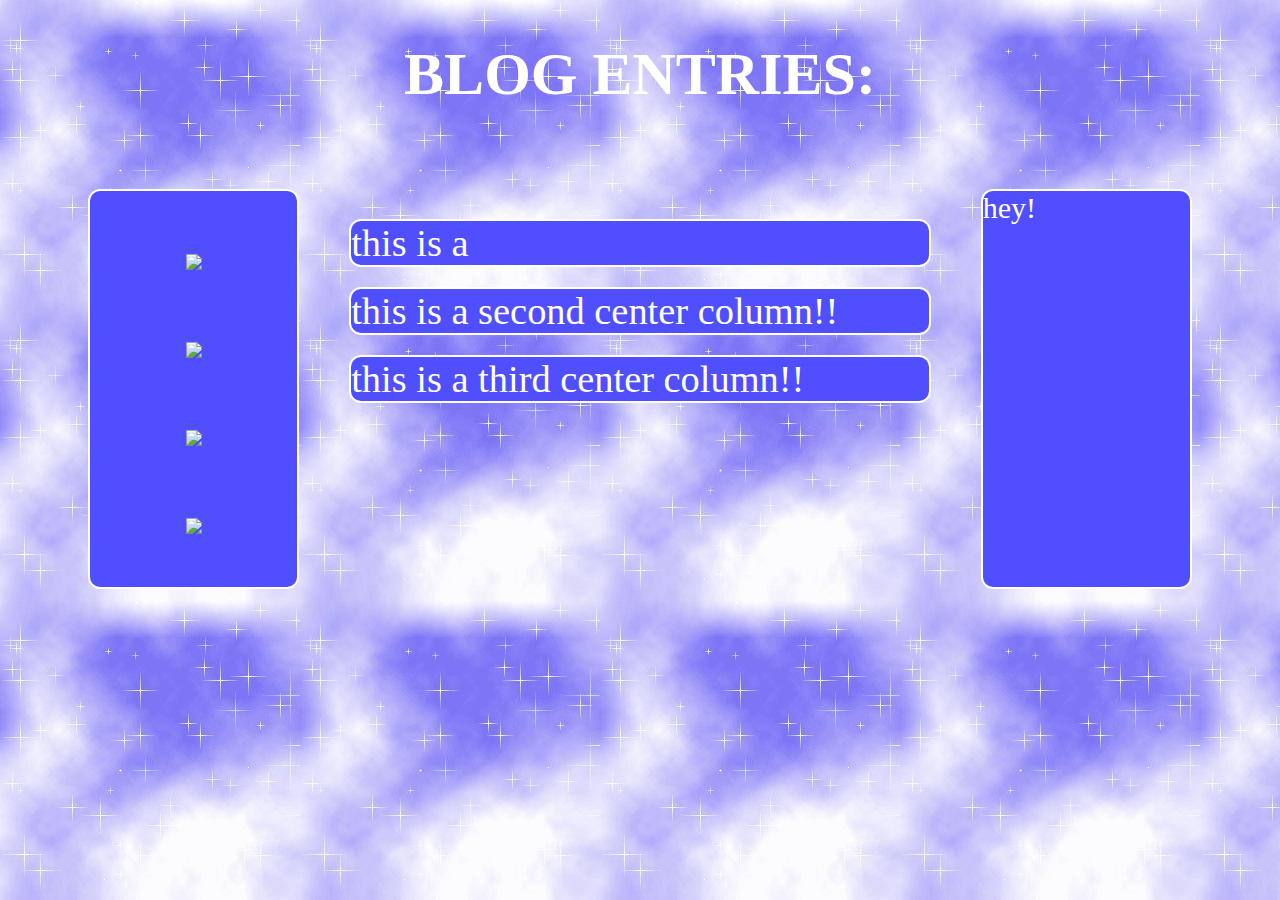
==== blog.html @ 5536f4b5 "start of media queries" ====
<!DOCTYPE html>
<html lang="en">
<head>
    <meta charset="UTF-8">
    <meta http-equiv="X-UA-Compatible" content="IE=edge">
    <meta name="viewport" content="width=device-width, initial-scale=1.0">
    <title>Document</title>
    <link rel="stylesheet" href="style.css">
    <link rel="preconnect" href="https://fonts.googleapis.com">
<link rel="preconnect" href="https://fonts.gstatic.com" crossorigin>
<link href="https://fonts.googleapis.com/css2?family=Nabla&display=swap" rel="stylesheet">
<link rel="preconnect" href="https://fonts.googleapis.com">
<link rel="preconnect" href="https://fonts.gstatic.com" crossorigin>
<link href="https://fonts.googleapis.com/css2?family=Paytone+One&display=swap" rel="stylesheet">
</head>
<body>
    <center><h1>BLOG ENTRIES:</h1></center>
        <div class="webcolumns">
            <div class="lsidebar">
                <br>
                <center><a href="index.html"><img src="home.png" width="90%"></a></center><br>
                <center><a href="blog.html"><img src="blog.png" width="90%"></a></center><br>
                <center><a href="links.html"><img src="links.png" width="90%"></a></center><br>
                <center><a href="https://kennoncummings.cargo.site/"><img src="port.png" width="90%"></a></center>
                <br>
            </div>
                <div class="center">
                    <div class="centercol">
                        this is a 
                    </div>
                     <div class="centercol">
                             this is a second center column!!
                     </div>
                     <div class="centercol">
                        this is a third center column!!
                </div>
                </div>
            <div class="rsidebar">
                hey!
            </div>
        </div>
</body>
</html>
---- style.css ----
/*LINK STUFF*/
a{

}

a:link{
    color:coral;
    text-decoration: none;
}
a:visited{
    color:lightskyblue;
}
a:hover{
    color:rgb(244, 192, 35);
    text-decoration: underline;
}

/*BG*/
body{
    background-image: url('skystarlight.gif');
    font-size: 30px;
    color: white;
}

/*COLUMNS*/
.center{
    display:inline-block;
    width:60%;
    padding:10px;
    flex-grow:3;
}

.centercol{
   display: block;
    background-color:#4f4fff;
    border-radius: 12px;
    flex-grow: 3;
    font-size: 3vw;
    border: 2px solid white;
    margin: 20px;
    font-family:Cambria, Cochin, Georgia, Times, 'Times New Roman', serif;
    flex-wrap: wrap;
    float:center;
    align-self: auto;
}

.lsidebar{
    width:20%;
    float:left;
    border: 2px solid white;
    font-size:3vw;
    background-color:#4f4fff;
    border-radius: 12px;
    flex-grow:1;
}
.rsidebar{
    width:20%;
    float:right;
    border: 2px solid white;
    background-color:#4f4fff;
    border-radius: 12px;
    flex-grow: 1;
}
.webcolumns{
    display: flex;
    align-content: space-between;
    gap:20px;
    margin:80px;
    cursor: url(mouse.png), auto;
}


/* MEDIA QUERIES */
@media(min-width: 0px) and (max-width: 650px) {

    .lsidebar{
        width:10%
    }

    .rsidebar{
        width:10%
    }
    
}
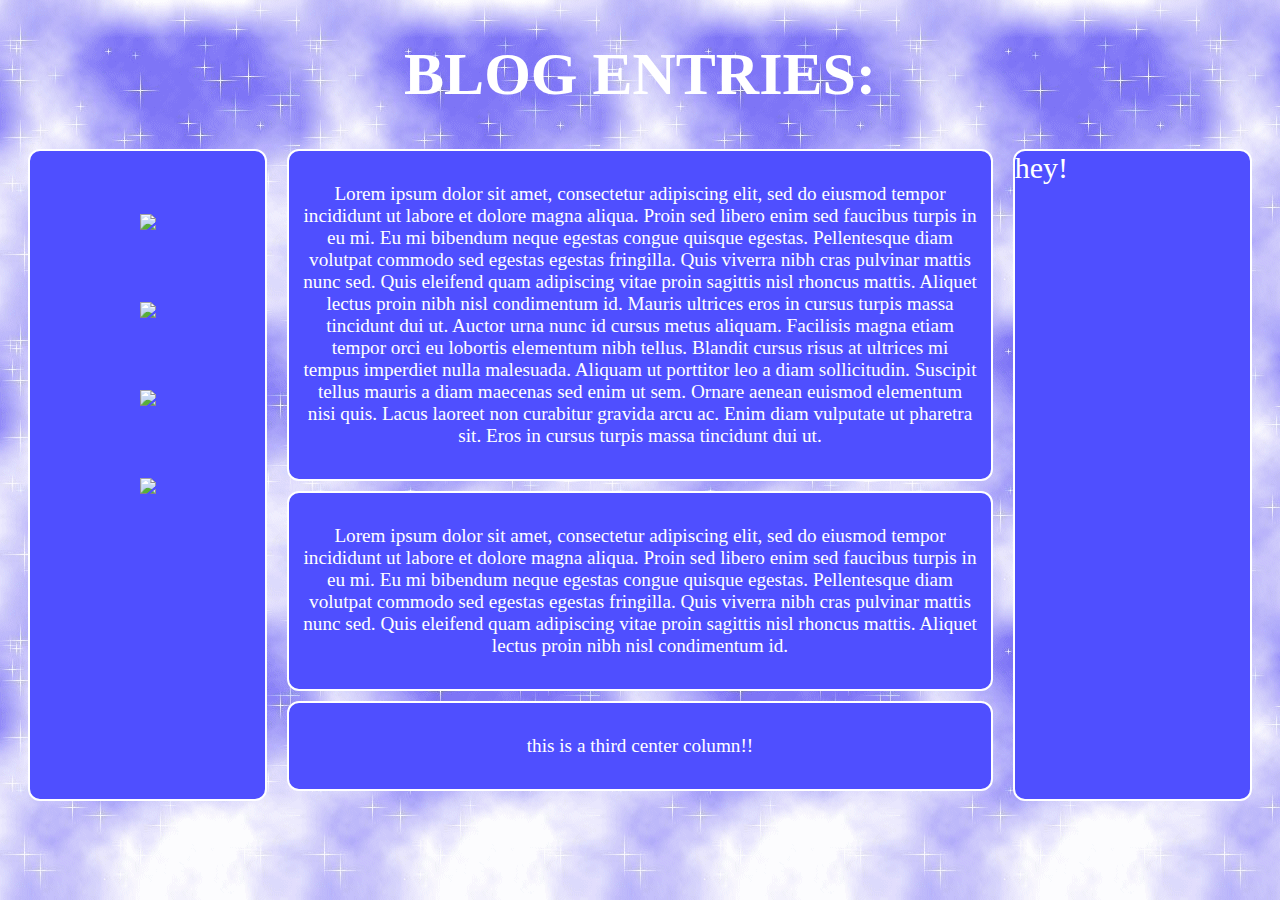
==== commit f96c25f8: "fixing media queries + new images" ====
--- a/blog.html
+++ b/blog.html
@@ -4,7 +4,8 @@
     <meta charset="UTF-8">
     <meta http-equiv="X-UA-Compatible" content="IE=edge">
     <meta name="viewport" content="width=device-width, initial-scale=1.0">
-    <title>Document</title>
+    <title>BLOG</title>
+    <link rel="icon" type="image/x-icon" href="mouse.png">
     <link rel="stylesheet" href="style.css">
     <link rel="preconnect" href="https://fonts.googleapis.com">
 <link rel="preconnect" href="https://fonts.gstatic.com" crossorigin>
@@ -18,21 +19,21 @@
         <div class="webcolumns">
             <div class="lsidebar">
                 <br>
-                <center><a href="index.html"><img src="home.png" width="90%"></a></center><br>
-                <center><a href="blog.html"><img src="blog.png" width="90%"></a></center><br>
-                <center><a href="links.html"><img src="links.png" width="90%"></a></center><br>
-                <center><a href="https://kennoncummings.cargo.site/"><img src="port.png" width="90%"></a></center>
+                <center><a href="index.html"><img src="home.png" class="sidebutton" width="90%"></a></center><br>
+                <center><a  href="blog.html"><img src="blog.png"  class="sidebutton" width="90%"></a></center><br>
+                <center><a  href="links.html"><img src="links.png"  class="sidebutton" width="90%"></a></center><br>
+                <center><a  href="https://kennoncummings.cargo.site/"><img src="port.png" class="sidebutton" width="90%"></a></center>
                 <br>
             </div>
                 <div class="center">
                     <div class="centercol">
-                        this is a 
+                       <p>Lorem ipsum dolor sit amet, consectetur adipiscing elit, sed do eiusmod tempor incididunt ut labore et dolore magna aliqua. Proin sed libero enim sed faucibus turpis in eu mi. Eu mi bibendum neque egestas congue quisque egestas. Pellentesque diam volutpat commodo sed egestas egestas fringilla. Quis viverra nibh cras pulvinar mattis nunc sed. Quis eleifend quam adipiscing vitae proin sagittis nisl rhoncus mattis. Aliquet lectus proin nibh nisl condimentum id. Mauris ultrices eros in cursus turpis massa tincidunt dui ut. Auctor urna nunc id cursus metus aliquam. Facilisis magna etiam tempor orci eu lobortis elementum nibh tellus. Blandit cursus risus at ultrices mi tempus imperdiet nulla malesuada. Aliquam ut porttitor leo a diam sollicitudin. Suscipit tellus mauris a diam maecenas sed enim ut sem. Ornare aenean euismod elementum nisi quis. Lacus laoreet non curabitur gravida arcu ac. Enim diam vulputate ut pharetra sit. Eros in cursus turpis massa tincidunt dui ut.</p>
                     </div>
                      <div class="centercol">
-                             this is a second center column!!
+                       <p>Lorem ipsum dolor sit amet, consectetur adipiscing elit, sed do eiusmod tempor incididunt ut labore et dolore magna aliqua. Proin sed libero enim sed faucibus turpis in eu mi. Eu mi bibendum neque egestas congue quisque egestas. Pellentesque diam volutpat commodo sed egestas egestas fringilla. Quis viverra nibh cras pulvinar mattis nunc sed. Quis eleifend quam adipiscing vitae proin sagittis nisl rhoncus mattis. Aliquet lectus proin nibh nisl condimentum id. </p>
                      </div>
                      <div class="centercol">
-                        this is a third center column!!
+                       <p>this is a third center column!!</p>
                 </div>
                 </div>
             <div class="rsidebar">
--- a/style.css
+++ b/style.css
@@ -22,11 +22,16 @@
     color: white;
 }
 
+p{
+    font-size:1.5vw;
+    text-align: center;
+    padding:1vw;
+}
+
 /*COLUMNS*/
 .center{
     display:inline-block;
     width:60%;
-    padding:10px;
     flex-grow:3;
 }
 
@@ -37,11 +42,11 @@
     flex-grow: 3;
     font-size: 3vw;
     border: 2px solid white;
-    margin: 20px;
     font-family:Cambria, Cochin, Georgia, Times, 'Times New Roman', serif;
     flex-wrap: wrap;
     float:center;
     align-self: auto;
+    margin-bottom: 10px;
 }
 
 .lsidebar{
@@ -65,20 +70,100 @@
     display: flex;
     align-content: space-between;
     gap:20px;
-    margin:80px;
+    margin:20px;
     cursor: url(mouse.png), auto;
 }
+
+.sidebutton{
+    transition: transform .2s;
+}
+
+.sidebutton:hover{
+    transform: scale(1.1);
+}
+
+.mobilenav{
+    display:none;
+}
+
+.wrapper {
+    max-width: 100%;
+    overflow: hidden;
+    color:blue;
+  }
+  
+  .marquee {
+    white-space: nowrap;
+    background-color: skyblue;
+    overflow: hidden;
+    display:inline-block;
+    animation: marquee 20s linear infinite;
+  }
+  
+  .marquee p {
+    display: inline-block;
+  }
+
+  .marquee2 {
+    white-space: nowrap;
+    background-color: skyblue;
+    overflow: hidden;
+    display:inline-block;
+    animation: marquee 20s linear infinite;
+  }
+  
+  .marquee2 p {
+    display: inline-block;
+  }
+  
+  @keyframes marquee {
+    0% {
+      transform: translate3d(0, 0, 0);
+    }
+    100% {
+      transform: translate3d(-50%, 0, 0);
+    }
+  }
+
+  @keyframes marquee2 {
+    0% {
+      transform: translate3d(0, 0, 0);
+    }
+    100% {
+      transform: translate3d(50%, 0, 0);
+    }
+  }
 
 
 /* MEDIA QUERIES */
 @media(min-width: 0px) and (max-width: 650px) {
 
     .lsidebar{
-        width:10%
+        display:none;
     }
 
     .rsidebar{
-        width:10%
+        display:none;
+    }
+
+    .center{
+        width:100%
+    }
+
+    .marquee{
+        display:none
+    }
+
+    .marquee2{
+        display:none;
+    }
+
+    .mobilenav{
+        background-color: #4f4fff;
+        display:flex;
+        border: 2px solid white;
+        border-radius: 12px;
+        margin: 1vw;
     }
     
 }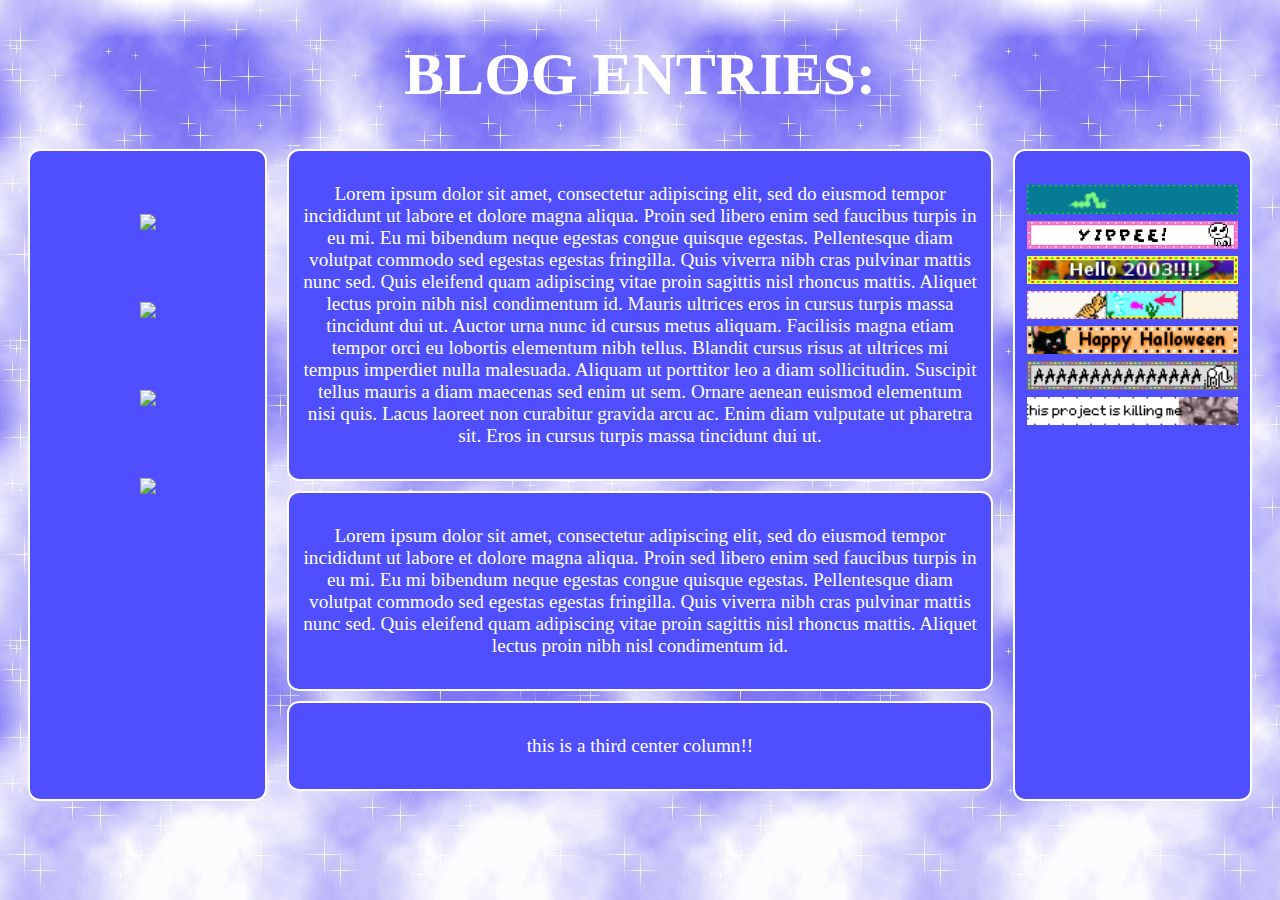
==== commit 39e277d1: "more gifs" ====
--- a/blog.html
+++ b/blog.html
@@ -37,7 +37,16 @@
                 </div>
                 </div>
             <div class="rsidebar">
-                hey!
+                <center>
+                    <br>
+                    <img src="worm.gif" width="90%">
+                    <img src="YIPPIE.webp" width="90%">
+                    <img src="2003.gif" width="90%">
+                    <img src="fish.gif" width="90%">
+                    <img src="halloween.webp" width="90%">
+                    <img src="a.gif" width="90%">
+                    <img src="help.gif" width="90%">
+                </center>
             </div>
         </div>
 </body>
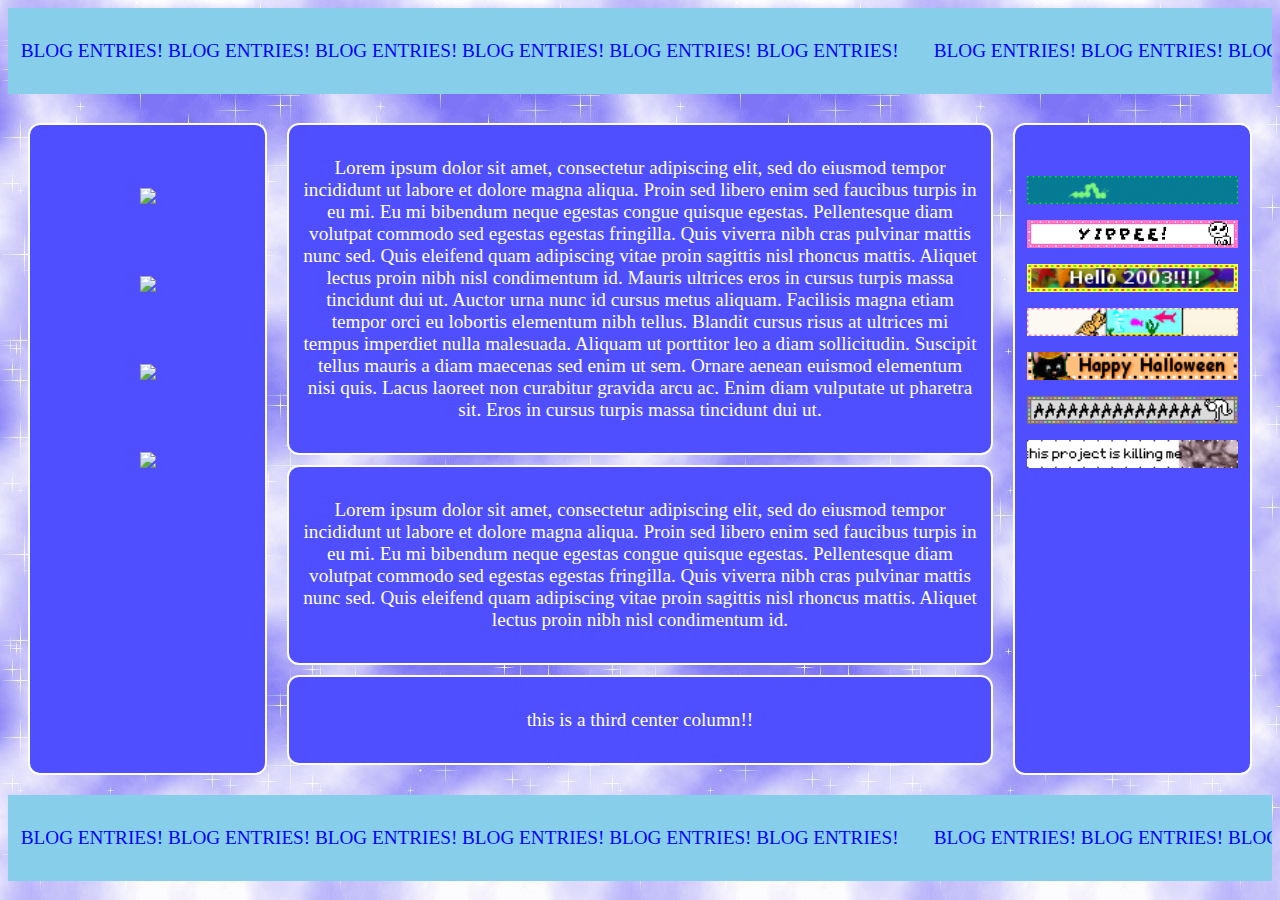
==== commit 77532209: "scrolling text + mobile nav on every page" ====
--- a/blog.html
+++ b/blog.html
@@ -15,7 +15,20 @@
 <link href="https://fonts.googleapis.com/css2?family=Paytone+One&display=swap" rel="stylesheet">
 </head>
 <body>
-    <center><h1>BLOG ENTRIES:</h1></center>
+    <div class="wrapper"><div class="marquee">
+        <p>
+         BLOG ENTRIES! BLOG ENTRIES! BLOG ENTRIES! BLOG ENTRIES! BLOG ENTRIES! BLOG ENTRIES!
+        </p>
+        <p>
+            BLOG ENTRIES! BLOG ENTRIES! BLOG ENTRIES! BLOG ENTRIES! BLOG ENTRIES! BLOG ENTRIES!
+    </div></div>
+
+    <div class="mobilenav">
+        <center><a href="index.html"><img src="home.png" class="sidebutton" width="90%"></a></center>
+        <center><a  href="blog.html"><img src="blog.png"  class="sidebutton" width="90%"></a></center>
+        <center><a  href="links.html"><img src="links.png"  class="sidebutton" width="90%"></a></center>
+        <center><a  href="https://kennoncummings.cargo.site/"><img src="port.png" class="sidebutton" width="90%"></a></center>
+    </div>
         <div class="webcolumns">
             <div class="lsidebar">
                 <br>
@@ -49,5 +62,13 @@
                 </center>
             </div>
         </div>
+
+        <div class="wrapper"><div class="marquee">
+            <p>
+             BLOG ENTRIES! BLOG ENTRIES! BLOG ENTRIES! BLOG ENTRIES! BLOG ENTRIES! BLOG ENTRIES!
+            </p>
+            <p>
+                BLOG ENTRIES! BLOG ENTRIES! BLOG ENTRIES! BLOG ENTRIES! BLOG ENTRIES! BLOG ENTRIES!
+        </div></div>
 </body>
 </html>--- a/style.css
+++ b/style.css
@@ -18,7 +18,7 @@
 /*BG*/
 body{
     background-image: url('skystarlight.gif');
-    font-size: 30px;
+    font-size: 3vw;
     color: white;
 }
 
@@ -49,6 +49,10 @@
     margin-bottom: 10px;
 }
 
+.updatetext{
+  font-size:2vw;
+}
+
 .lsidebar{
     width:20%;
     float:left;
@@ -136,6 +140,29 @@
 
 
 /* MEDIA QUERIES */
+
+@media(min-width: 650px) and (max-width: 1000px) {
+  p{
+    font-size:2.5vw;
+  }
+
+  body{
+    font-size:4vw;
+  }
+
+  .centercol{
+    font-size:4vw;
+  }
+  
+  .updatetext{
+    font-size:4vw;
+  }
+
+    .sidebutton{
+      height:90px
+  }
+}
+
 @media(min-width: 0px) and (max-width: 650px) {
 
     .lsidebar{
@@ -151,11 +178,15 @@
     }
 
     .marquee{
-        display:none
+     
     }
 
     .marquee2{
-        display:none;
+      
+    }
+
+    .updatetext{
+      font-size:4vw;
     }
 
     .mobilenav{
@@ -165,5 +196,17 @@
         border-radius: 12px;
         margin: 1vw;
     }
-    
-}+
+body{
+  font-size: 6vw;
+}
+
+p{
+  font-size: 4.5vw;
+}
+
+.centercol{
+  font-size: 7vw;
+}
+}
+
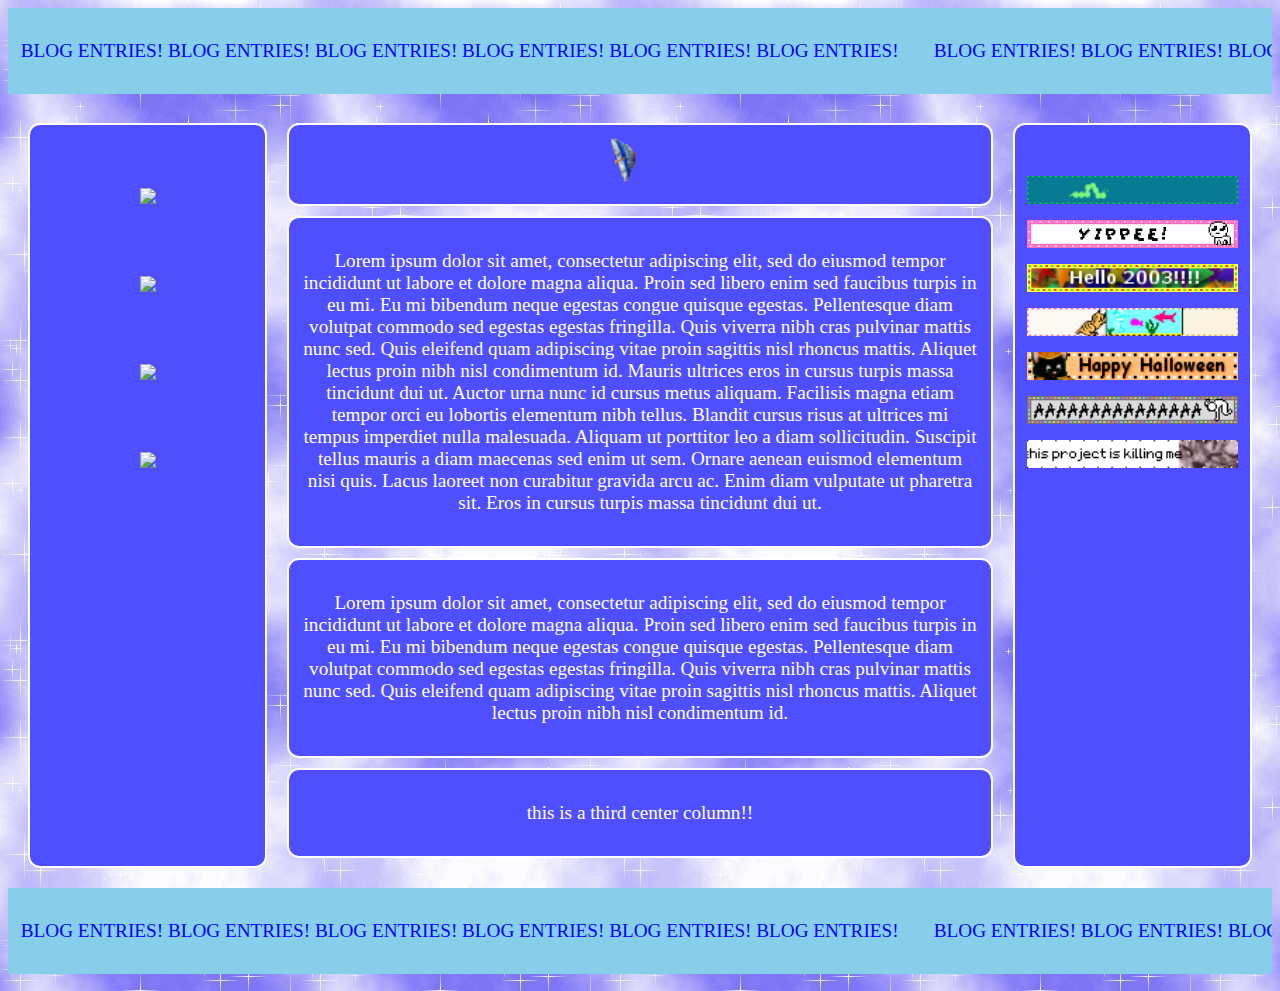
==== commit 340c9edb: "text details. also juice" ====
--- a/blog.html
+++ b/blog.html
@@ -40,6 +40,9 @@
             </div>
                 <div class="center">
                     <div class="centercol">
+                       <center><img src="juice.gif" width="10%""></center>
+                     </div>
+                    <div class="centercol">
                        <p>Lorem ipsum dolor sit amet, consectetur adipiscing elit, sed do eiusmod tempor incididunt ut labore et dolore magna aliqua. Proin sed libero enim sed faucibus turpis in eu mi. Eu mi bibendum neque egestas congue quisque egestas. Pellentesque diam volutpat commodo sed egestas egestas fringilla. Quis viverra nibh cras pulvinar mattis nunc sed. Quis eleifend quam adipiscing vitae proin sagittis nisl rhoncus mattis. Aliquet lectus proin nibh nisl condimentum id. Mauris ultrices eros in cursus turpis massa tincidunt dui ut. Auctor urna nunc id cursus metus aliquam. Facilisis magna etiam tempor orci eu lobortis elementum nibh tellus. Blandit cursus risus at ultrices mi tempus imperdiet nulla malesuada. Aliquam ut porttitor leo a diam sollicitudin. Suscipit tellus mauris a diam maecenas sed enim ut sem. Ornare aenean euismod elementum nisi quis. Lacus laoreet non curabitur gravida arcu ac. Enim diam vulputate ut pharetra sit. Eros in cursus turpis massa tincidunt dui ut.</p>
                     </div>
                      <div class="centercol">
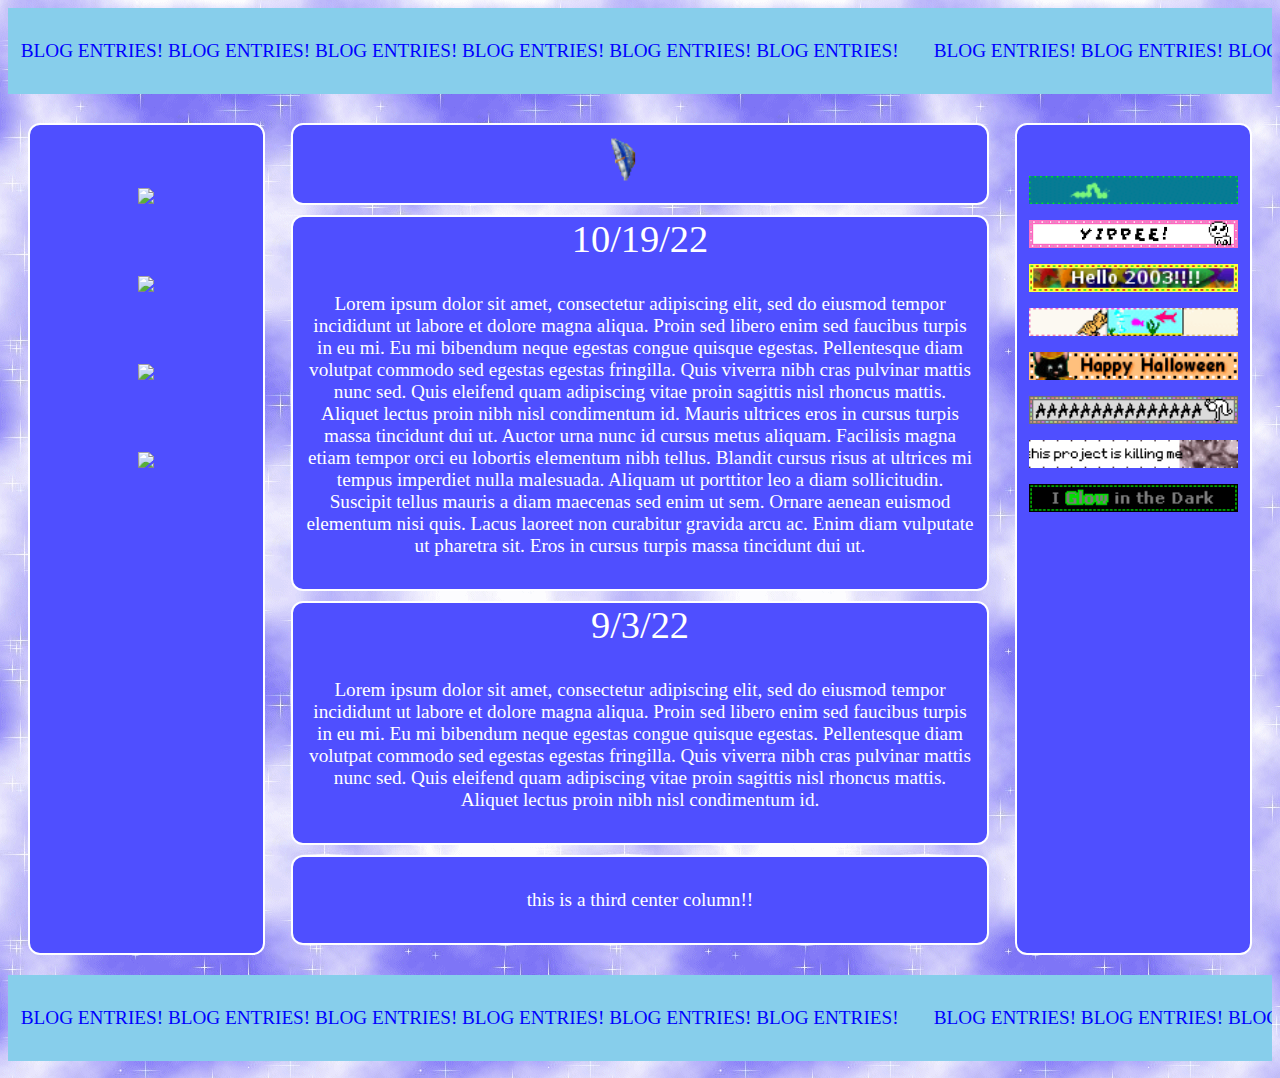
==== commit 0a107f42: "finishing touches??????" ====
--- a/blog.html
+++ b/blog.html
@@ -43,9 +43,11 @@
                        <center><img src="juice.gif" width="10%""></center>
                      </div>
                     <div class="centercol">
+                        <center>10/19/22</center>
                        <p>Lorem ipsum dolor sit amet, consectetur adipiscing elit, sed do eiusmod tempor incididunt ut labore et dolore magna aliqua. Proin sed libero enim sed faucibus turpis in eu mi. Eu mi bibendum neque egestas congue quisque egestas. Pellentesque diam volutpat commodo sed egestas egestas fringilla. Quis viverra nibh cras pulvinar mattis nunc sed. Quis eleifend quam adipiscing vitae proin sagittis nisl rhoncus mattis. Aliquet lectus proin nibh nisl condimentum id. Mauris ultrices eros in cursus turpis massa tincidunt dui ut. Auctor urna nunc id cursus metus aliquam. Facilisis magna etiam tempor orci eu lobortis elementum nibh tellus. Blandit cursus risus at ultrices mi tempus imperdiet nulla malesuada. Aliquam ut porttitor leo a diam sollicitudin. Suscipit tellus mauris a diam maecenas sed enim ut sem. Ornare aenean euismod elementum nisi quis. Lacus laoreet non curabitur gravida arcu ac. Enim diam vulputate ut pharetra sit. Eros in cursus turpis massa tincidunt dui ut.</p>
                     </div>
                      <div class="centercol">
+                        <center>9/3/22</center>
                        <p>Lorem ipsum dolor sit amet, consectetur adipiscing elit, sed do eiusmod tempor incididunt ut labore et dolore magna aliqua. Proin sed libero enim sed faucibus turpis in eu mi. Eu mi bibendum neque egestas congue quisque egestas. Pellentesque diam volutpat commodo sed egestas egestas fringilla. Quis viverra nibh cras pulvinar mattis nunc sed. Quis eleifend quam adipiscing vitae proin sagittis nisl rhoncus mattis. Aliquet lectus proin nibh nisl condimentum id. </p>
                      </div>
                      <div class="centercol">
@@ -62,6 +64,7 @@
                     <img src="halloween.webp" width="90%">
                     <img src="a.gif" width="90%">
                     <img src="help.gif" width="90%">
+                    <img src="glow.gif" width="90%">
                 </center>
             </div>
         </div>
--- a/style.css
+++ b/style.css
@@ -13,6 +13,7 @@
 a:hover{
     color:rgb(244, 192, 35);
     text-decoration: underline;
+   font-style: italic;
 }
 
 /*BG*/
@@ -26,6 +27,11 @@
     font-size:1.5vw;
     text-align: center;
     padding:1vw;
+}
+
+.fancyname:hover{
+text-decoration: underline;
+color:rgb(244, 192, 35);
 }
 
 /*COLUMNS*/
@@ -73,7 +79,7 @@
 .webcolumns{
     display: flex;
     align-content: space-between;
-    gap:20px;
+    gap:2vw;
     margin:20px;
     cursor: url(mouse.png), auto;
 }
@@ -161,6 +167,10 @@
     .sidebutton{
       height:90px
   }
+
+  .rsidebar{
+    display:none;
+  }
 }
 
 @media(min-width: 0px) and (max-width: 650px) {
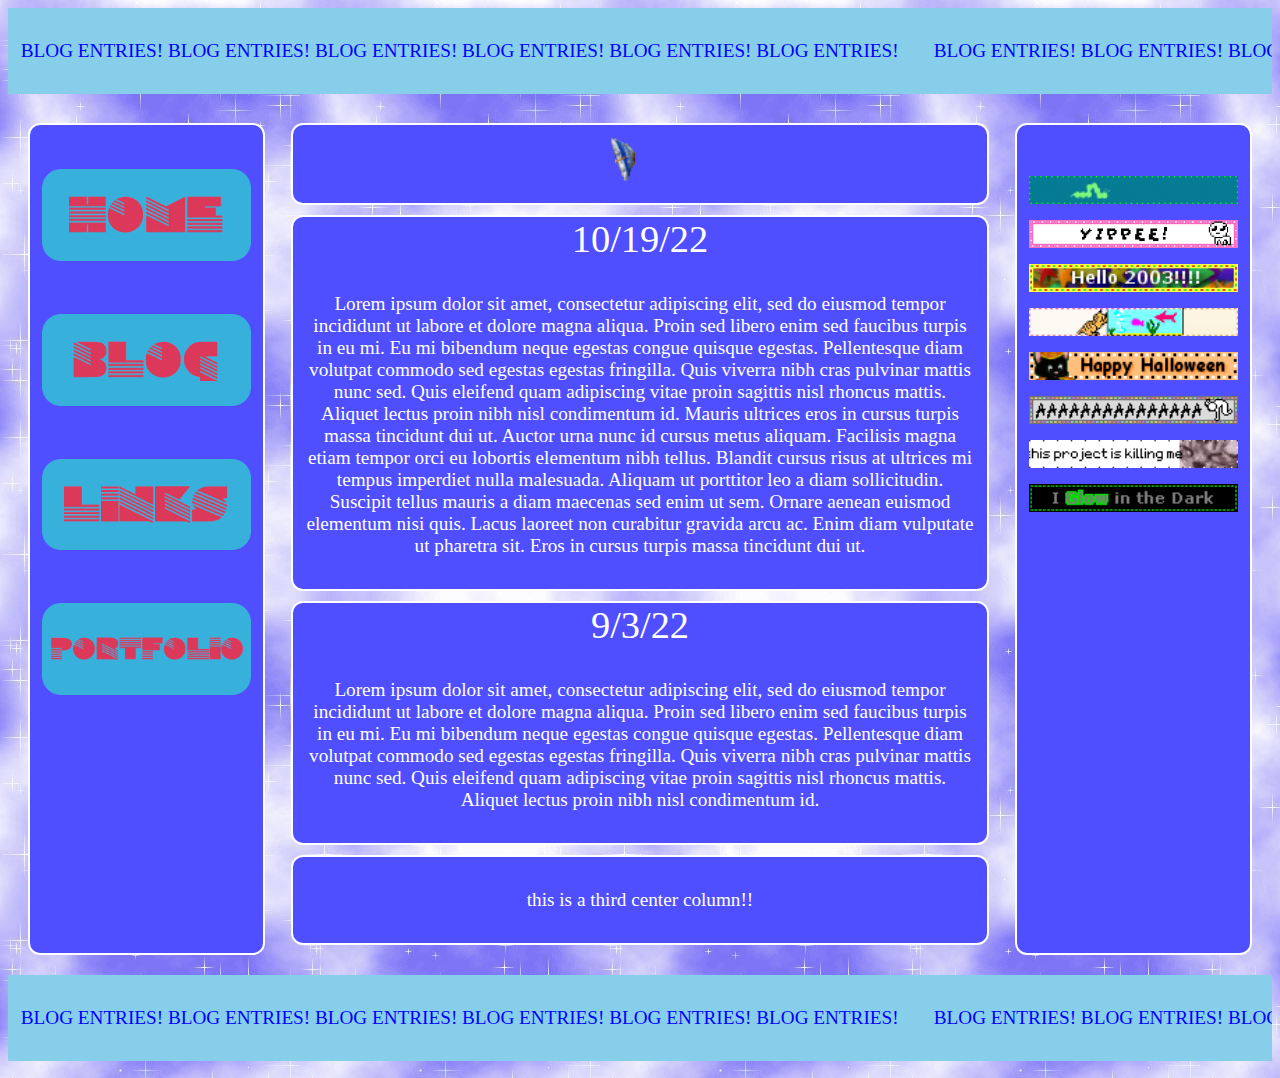
==== commit 8c0508f8: "CASE SENSITIVITY :(" ====
--- a/blog.html
+++ b/blog.html
@@ -24,18 +24,18 @@
     </div></div>
 
     <div class="mobilenav">
-        <center><a href="index.html"><img src="home.png" class="sidebutton" width="90%"></a></center>
-        <center><a  href="blog.html"><img src="blog.png"  class="sidebutton" width="90%"></a></center>
-        <center><a  href="links.html"><img src="links.png"  class="sidebutton" width="90%"></a></center>
-        <center><a  href="https://kennoncummings.cargo.site/"><img src="port.png" class="sidebutton" width="90%"></a></center>
+        <center><a href="index.html"><img src="HOME.png" class="sidebutton" width="90%"></a></center>
+        <center><a  href="blog.html"><img src="BLOG.png"  class="sidebutton" width="90%"></a></center>
+        <center><a  href="links.html"><img src="LINKS.png"  class="sidebutton" width="90%"></a></center>
+        <center><a  href="https://kennoncummings.cargo.site/"><img src="PORT.png" class="sidebutton" width="90%"></a></center>
     </div>
         <div class="webcolumns">
             <div class="lsidebar">
                 <br>
-                <center><a href="index.html"><img src="home.png" class="sidebutton" width="90%"></a></center><br>
-                <center><a  href="blog.html"><img src="blog.png"  class="sidebutton" width="90%"></a></center><br>
-                <center><a  href="links.html"><img src="links.png"  class="sidebutton" width="90%"></a></center><br>
-                <center><a  href="https://kennoncummings.cargo.site/"><img src="port.png" class="sidebutton" width="90%"></a></center>
+                <center><a href="index.html"><img src="HOME.png" class="sidebutton" width="90%"></a></center><br>
+                <center><a  href="blog.html"><img src="BLOG.png"  class="sidebutton" width="90%"></a></center><br>
+                <center><a  href="links.html"><img src="LINKS.png"  class="sidebutton" width="90%"></a></center><br>
+                <center><a  href="https://kennoncummings.cargo.site/"><img src="PORT.png" class="sidebutton" width="90%"></a></center>
                 <br>
             </div>
                 <div class="center">
